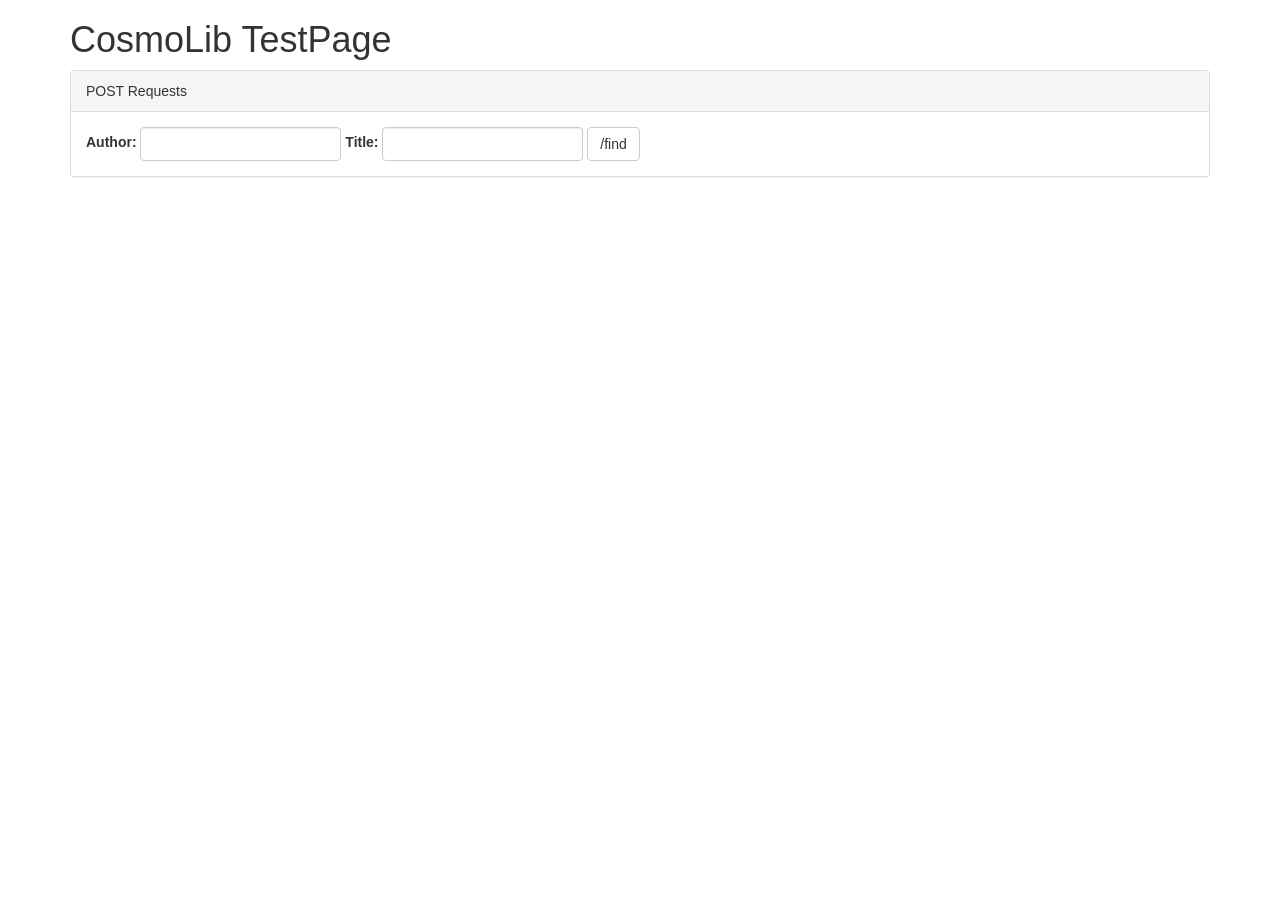
==== cosmolib/web/template/testpage.html @ 2abc91a6 "[Structure] Add module structure" ====
<!DOCTYPE html>
<html lang="en">
<head>
  <title>CosmoLib TestPage</title>
  <meta charset="utf-8">
  <meta name="viewport" content="width=device-width, initial-scale=1">
  <link rel="stylesheet" href="https://maxcdn.bootstrapcdn.com/bootstrap/3.4.1/css/bootstrap.min.css">
  <script src="https://ajax.googleapis.com/ajax/libs/jquery/3.5.1/jquery.min.js"></script>
  <script src="https://maxcdn.bootstrapcdn.com/bootstrap/3.4.1/js/bootstrap.min.js"></script>
</head>
<body>

<div class="container">
  <h1 href="/testpage">CosmoLib TestPage</h1>
  <div class="panel panel-default">
    <div class="panel-heading">POST Requests</div>
    <div class="panel-body">
      <form class="form-inline" action="/find" method="post">
        <div class="form-group">
          <label for="author">Author:</label>
          <input type="text" class="form-control" name="author">
        </div>
        <div class="form-group">
          <label for="title">Title:</label>
          <input type="text" class="form-control" name="title">
        </div>
        <button type="submit" class="btn btn-default">/find</button>
      </form>
    </div>
  </div>
</div>

</body>
</html>
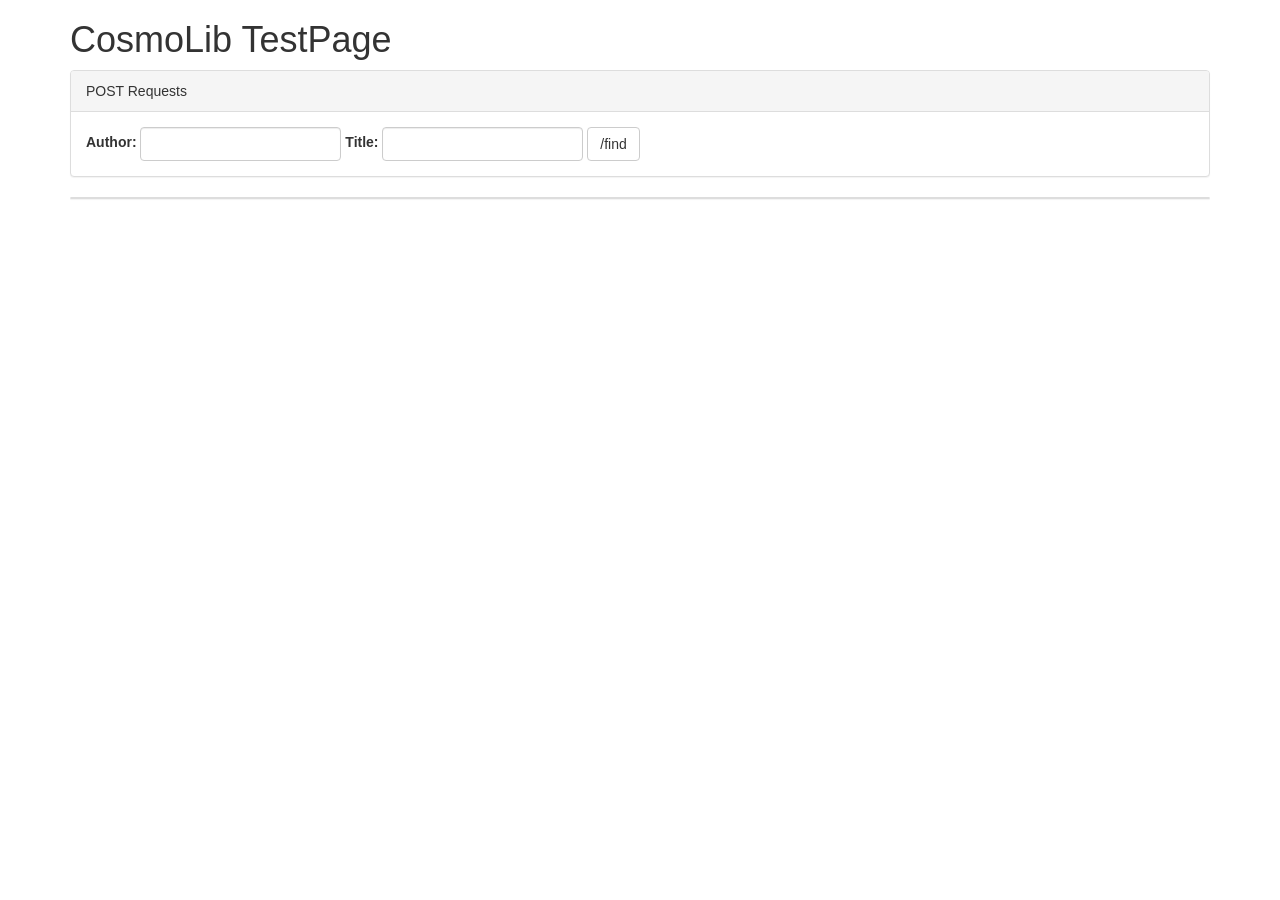
==== commit cef25520: "[Web] Add simple static datatable" ====
--- a/cosmolib/web/template/testpage.html
+++ b/cosmolib/web/template/testpage.html
@@ -5,8 +5,10 @@
   <meta charset="utf-8">
   <meta name="viewport" content="width=device-width, initial-scale=1">
   <link rel="stylesheet" href="https://maxcdn.bootstrapcdn.com/bootstrap/3.4.1/css/bootstrap.min.css">
+  <link rel="stylesheet" href="https://cdn.datatables.net/1.10.23/css/jquery.dataTables.min.css">
   <script src="https://ajax.googleapis.com/ajax/libs/jquery/3.5.1/jquery.min.js"></script>
   <script src="https://maxcdn.bootstrapcdn.com/bootstrap/3.4.1/js/bootstrap.min.js"></script>
+  <script src="https://cdn.datatables.net/1.10.23/js/jquery.dataTables.min.js"></script>
 </head>
 <body>
 
@@ -28,7 +30,28 @@
       </form>
     </div>
   </div>
+  <div class="panel panel-default">
+    <table class="display" id="table-books"></table>
+  </div>
 </div>
+
+<script>
+  var bookSet = [
+    ["J.G.Ballard", "Kingdom Come"],
+    ["Bernhard Schlink", "Der Vorleser"],
+    ["Herman Hesse", "Siddharta"]
+  ]
+
+  $(document).ready(function() {
+    $('#table-books').DataTable( {
+        data: bookSet,
+        columns: [
+            { title: "Author" },
+            { title: "Title" }
+        ]
+    } );
+  } );
+</script>
 
 </body>
 </html>
